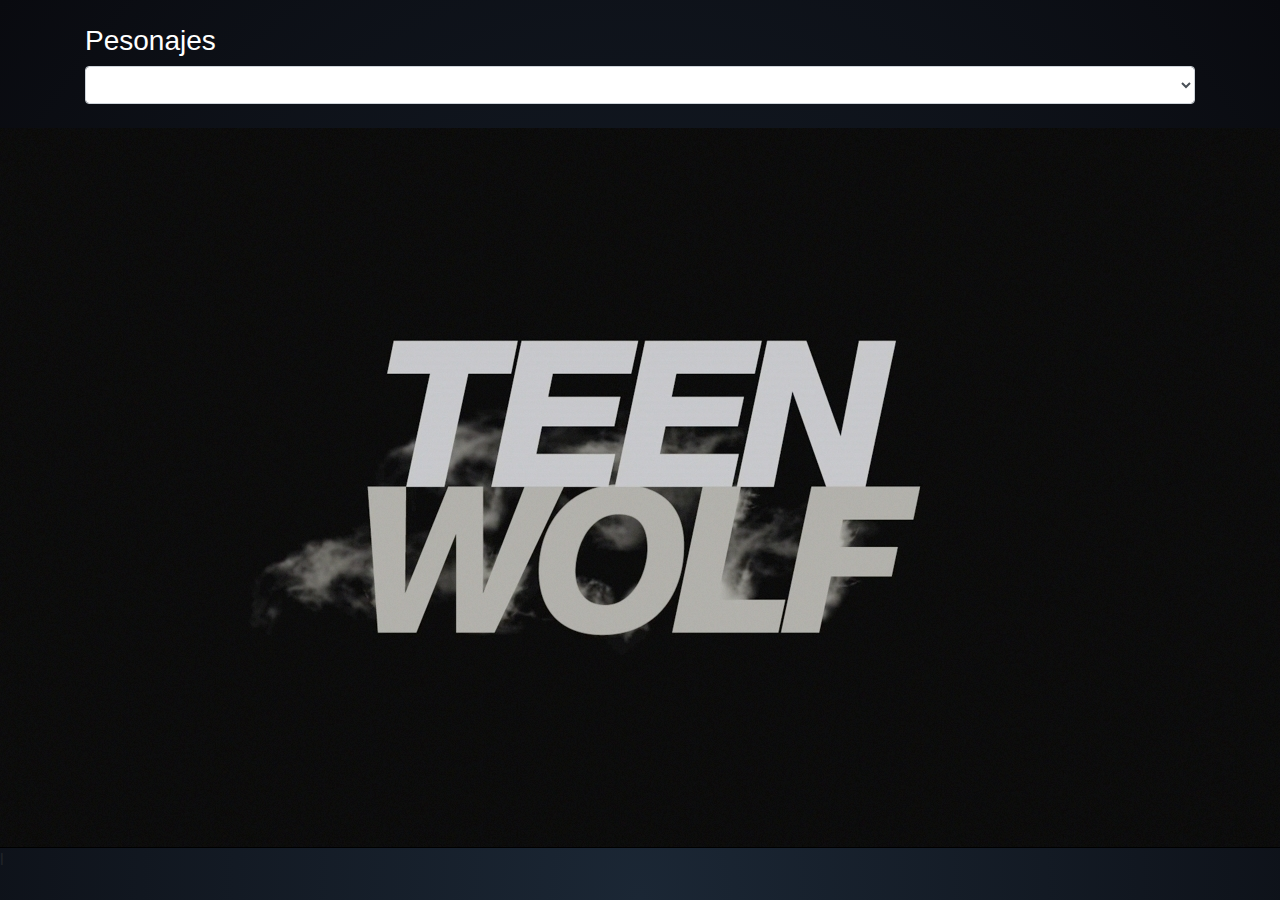
==== personaje.html @ 6adcd11f "Add files via upload" ====
<!DOCTYPE html>
<html lang="en">
<head>
    <meta charset="UTF-8">
    <meta name="viewport" content="width=device-width, initial-scale=1.0">
    <meta name="theme-color" content="#2922AC">
    <link rel="stylesheet" href="style.css">
    <link rel="stylesheet" href="https://cdn.jsdelivr.net/npm/bootstrap@4.4.1/dist/css/bootstrap.min.css" integrity="sha384-Vkoo8x4CGsO3+Hhxv8T/Q5PaXtkKtu6ug5TOeNV6gBiFeWPGFN9MuhOf23Q9Ifjh" crossorigin="anonymous">
    <link rel="icon" href="wolf.ico">
    <title>Personajes</title>
</head>
<body>
    <br>
    <div class="container">
        <h3 class="text-white">Pesonajes</h3>
        <select name="opciones" id="opciones" class="form-control" required>
            <option value=""></option>
            <option value="Scott McCall">Scott McCall</option>
            <option value="Lydia Martin">Lydia Martin</option>
            <option value="Stiles Stilinski">Stiles Stilinski</option>
            <option value="Allison Argent">Allison Argent</option>
            <option value="Derek Hale">Derek Hale</option>
            <option value="Jackson Whittemore">Jackson Whittemore</option>
            <option value="Malia Tate">Malia Tate</option>
            <option value="Kira Yukimura">Kira Yukimura</option>
            <option value="Liam Dunbar">Liam Dunbar</option>
            <option value="Sheriff Noah Stilinski">Sheriff Noah Stilinski</option>
        </select>
    </div>
    <br>
    <center>
        <img src="logo.jpg" class="img-fluid" id="portada" alt="">
    </center>



    <script src="appWolf.js"></script>
    <script src="app.js"></script>
</body>
</html>l
---- style.css ----
body {
    background: radial-gradient(ellipse at bottom, #1b2735 0%, #090a0f 100%);
    height: 100vh;
    justify-content: center;
    align-items: center;
}
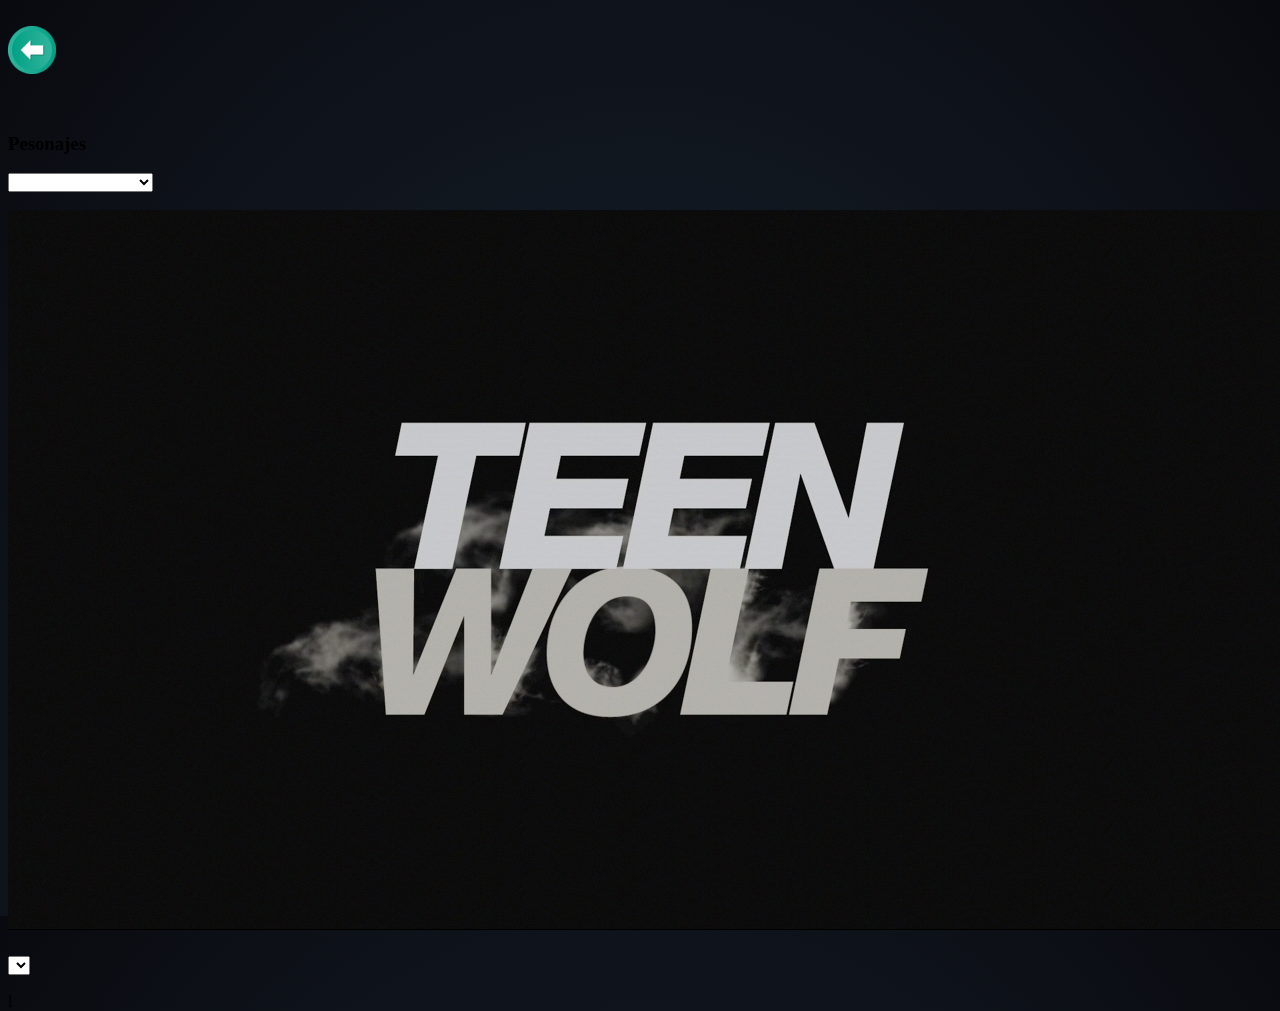
==== commit 9e581818: "Add files via upload" ====
--- a/personaje.html
+++ b/personaje.html
@@ -5,12 +5,16 @@
     <meta name="viewport" content="width=device-width, initial-scale=1.0">
     <meta name="theme-color" content="#2922AC">
     <link rel="stylesheet" href="style.css">
-    <link rel="stylesheet" href="https://cdn.jsdelivr.net/npm/bootstrap@4.4.1/dist/css/bootstrap.min.css" integrity="sha384-Vkoo8x4CGsO3+Hhxv8T/Q5PaXtkKtu6ug5TOeNV6gBiFeWPGFN9MuhOf23Q9Ifjh" crossorigin="anonymous">
+    <link href="https://cdn.jsdelivr.net/npm/bootstrap@5.0.2/dist/css/bootstrap.min.css" rel="stylesheet" integrity="sha384-EVSTQN3/azprG1Anm3QDgpJLIm9Nao0Yz1ztcQTwFspd3yD65VohhpuuCOmLASjC" crossorigin="anonymous">
     <link rel="icon" href="wolf.ico">
     <title>Personajes</title>
 </head>
 <body>
     <br>
+    <div class="position-absolute top-0 start-0">
+        <a class="" href="index.html"><img src="img/back.png" alt=""></a>
+    </div>
+    <br><br>
     <div class="container">
         <h3 class="text-white">Pesonajes</h3>
         <select name="opciones" id="opciones" class="form-control" required>
@@ -29,7 +33,18 @@
     </div>
     <br>
     <center>
-        <img src="logo.jpg" class="img-fluid" id="portada" alt="">
+        <a href="" id="detalles"><img src="logo.jpg" class="img-fluid" id="portada" alt=""></a>
+    </center>
+    <h4 class="text-white text-center" id="nombrePersonaje"></h4>
+
+    <div class="container">
+        <select name="estado" id="estado" class="form-control" required>
+            <option value=""></option>
+        </select>
+    </div>
+
+    <center>
+        <img src="" id="poderes" class="img-fluid" alt="">
     </center>
 
 
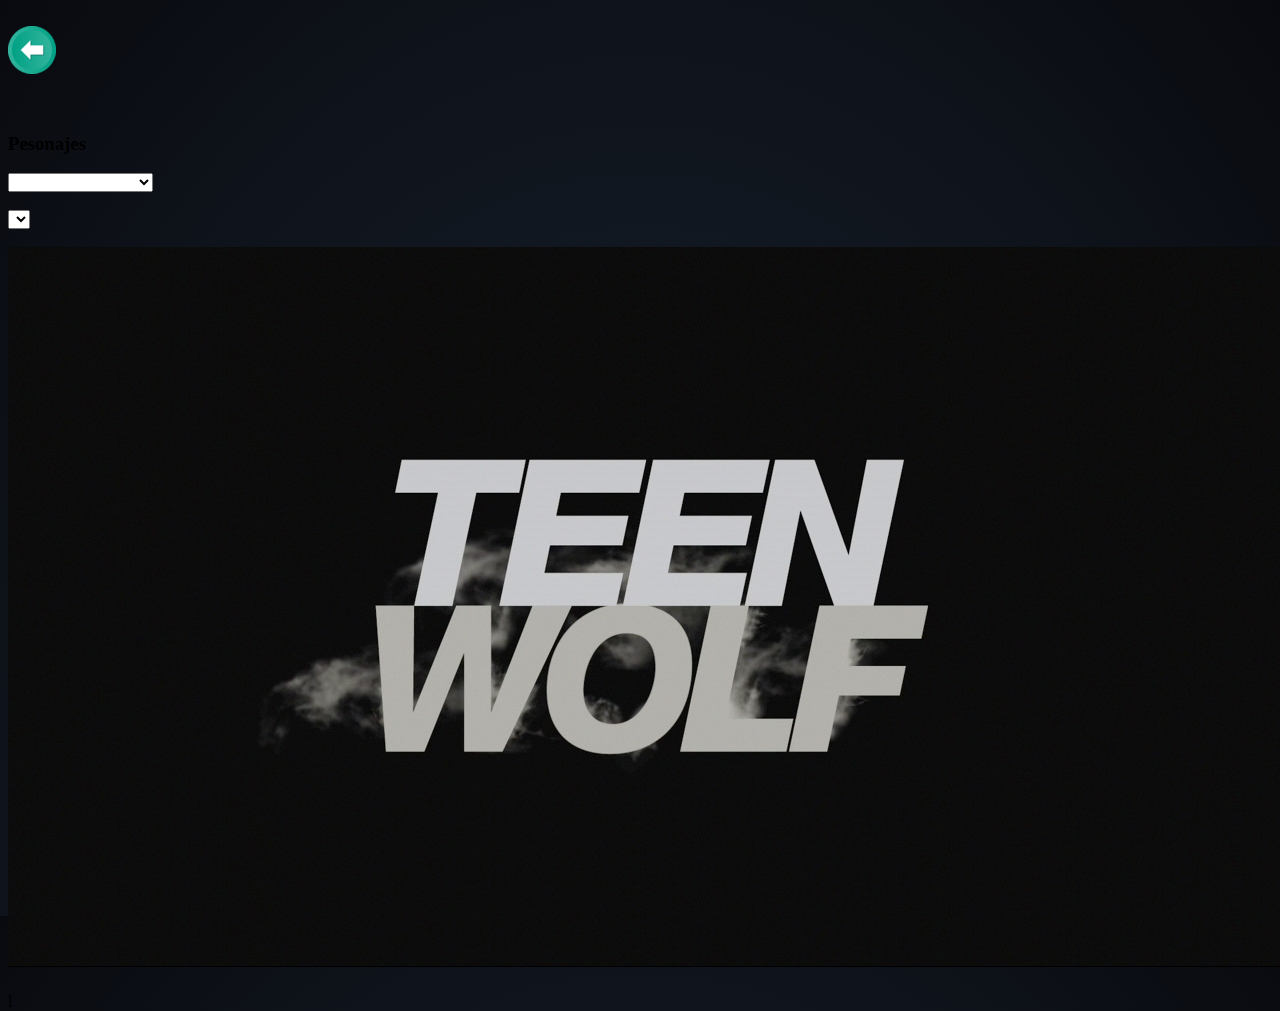
==== commit 549fe3f9: "Add files via upload" ====
--- a/personaje.html
+++ b/personaje.html
@@ -31,11 +31,8 @@
             <option value="Sheriff Noah Stilinski">Sheriff Noah Stilinski</option>
         </select>
     </div>
+
     <br>
-    <center>
-        <a href="" id="detalles"><img src="logo.jpg" class="img-fluid" id="portada" alt=""></a>
-    </center>
-    <h4 class="text-white text-center" id="nombrePersonaje"></h4>
 
     <div class="container">
         <select name="estado" id="estado" class="form-control" required>
@@ -43,13 +40,20 @@
         </select>
     </div>
 
+
+    <br>
     <center>
-        <img src="" id="poderes" class="img-fluid" alt="">
+        <a href="" id="detalles"><img src="logo.jpg" class="img-fluid" id="portada" alt=""></a>
     </center>
+    <h4 class="text-white text-center" id="nombrePersonaje"></h4>
+
 
 
 
     <script src="appWolf.js"></script>
     <script src="app.js"></script>
+    <script src="js/pouchdb-nightly.js"></script>
+    <script src="js/base.js"></script>
+    <script src="js/app.js"></script>
 </body>
 </html>l